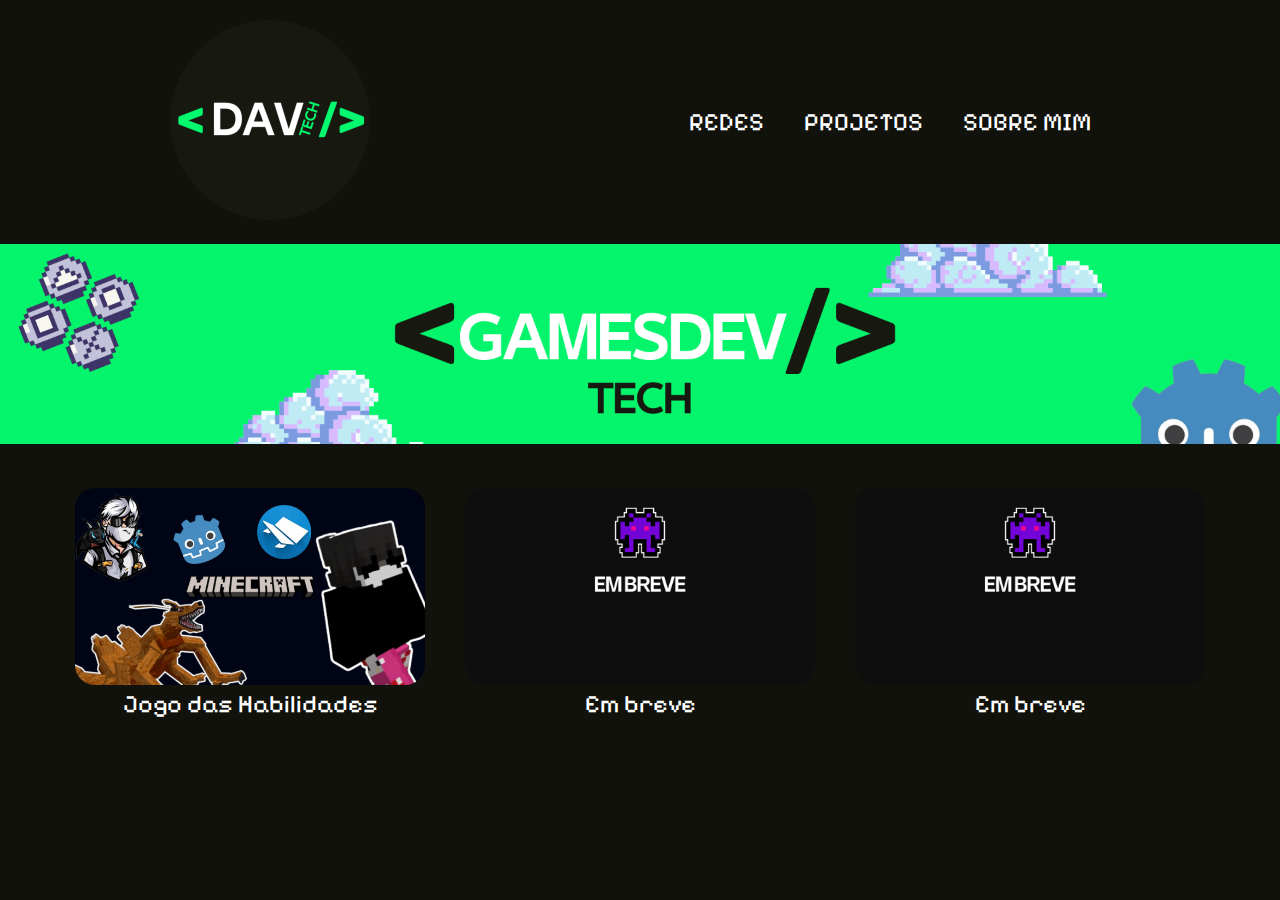
==== index.htm @ 86db8388 "Add files via upload" ====
<!DOCTYPE html>
<html lang="pt-br">
<head>
    <meta charset="UTF-8">
    <meta name="viewport" content="width=device-width, initial-scale=1.0">
    <link rel="stylesheet" href="./styles/style.css">
    <title>Portifolio | David</title>
</head>
<body>
    <header class="cabecalho">
        <div class="content">
            <div> 
                <img src="img/logodavid.png" alt="">
            </div>
            <div>
                <ul>
                    <li><a href="">REDES</a></li>
                    <li><a href="#projetos">PROJETOS</a></li>
                    <li><a href="">SOBRE MIM</a></li>
                </ul>
            </div>
        </div>
    </header>


    <section class="banner"> <img src="img/banner.png" alt=""></section>


    <section class="projetos" id="projetos">

        <div class="projeto">
            <a href="projects/projeto_jogo_das_habilidades.htm">
                <img src="img/projeto_site.png" alt="">
                <p>Jogo das Habilidades</p>
            </a>
        </div>


        
        <div class="projeto">
            <a href="">
                <img src="img/embreve.png   " alt="">
                <p>Em breve</p>
            </a>
        </div>


        <div class="projeto">
            <a href="">
                <img src="img/embreve.png" alt="">
                <p>Em breve</p>
            </a>
        </div>




    </section>


    <footer></footer>
</body>
</html>
---- styles/style.css ----
@import url('https://fonts.googleapis.com/css2?family=Pixelify+Sans:wght@400..700&display=swap');
html{
    scroll-behavior: smooth;
}
*{

    color: white;
    text-decoration: none;
    margin: 0px;
    padding: 0px;
    box-sizing: border-box;
    font-family: "Pixelify Sans", sans-serif;
    font-optical-sizing: auto;
    font-weight: 400;
    font-style: normal;
    background-color: #11120c ;
}

.cabecalho div img{
border-radius: 360px;
width: 200px;
}

.content{
    margin: 20px;
    display: flex;
    justify-content: space-around;
    align-items: center;
}

.content ul{
    list-style: none;
    display: flex;

}

.content li{
    margin: 20px;
}
.content a:hover{
    color: rgb(187, 187, 187);
}
.content a{
    color: white;
    text-decoration: none;
    font-size: 25px;
}


.banner img{
    max-width:100%;
}


.projetos{
padding: 20px;
display: flex;
justify-content: center;
}

.projeto{
align-items: center;
text-align: center;
margin: 20px;

}

.projeto img{
    width: 350px;
    border-radius: 20px;

}
.projeto p{
    font-size: 25px;
}


/* AREA DA PAGINA DE PROJETOS*/

.container{
    margin-left: 200px;
    display: flex;
    justify-content: center;
    flex-wrap: wrap;
    max-width: 800px;

    

}

.container h1{
    font-size: 30px;
    color: #03f86d;
}

.container h2{
    color: #03f86d;
    font-size: 25px;
}
.container p{
    font-size: 20px;
}

.container li{
    font-size: 20px;
}


.creditos li{
    color:rgb(161, 161, 255) ;
}
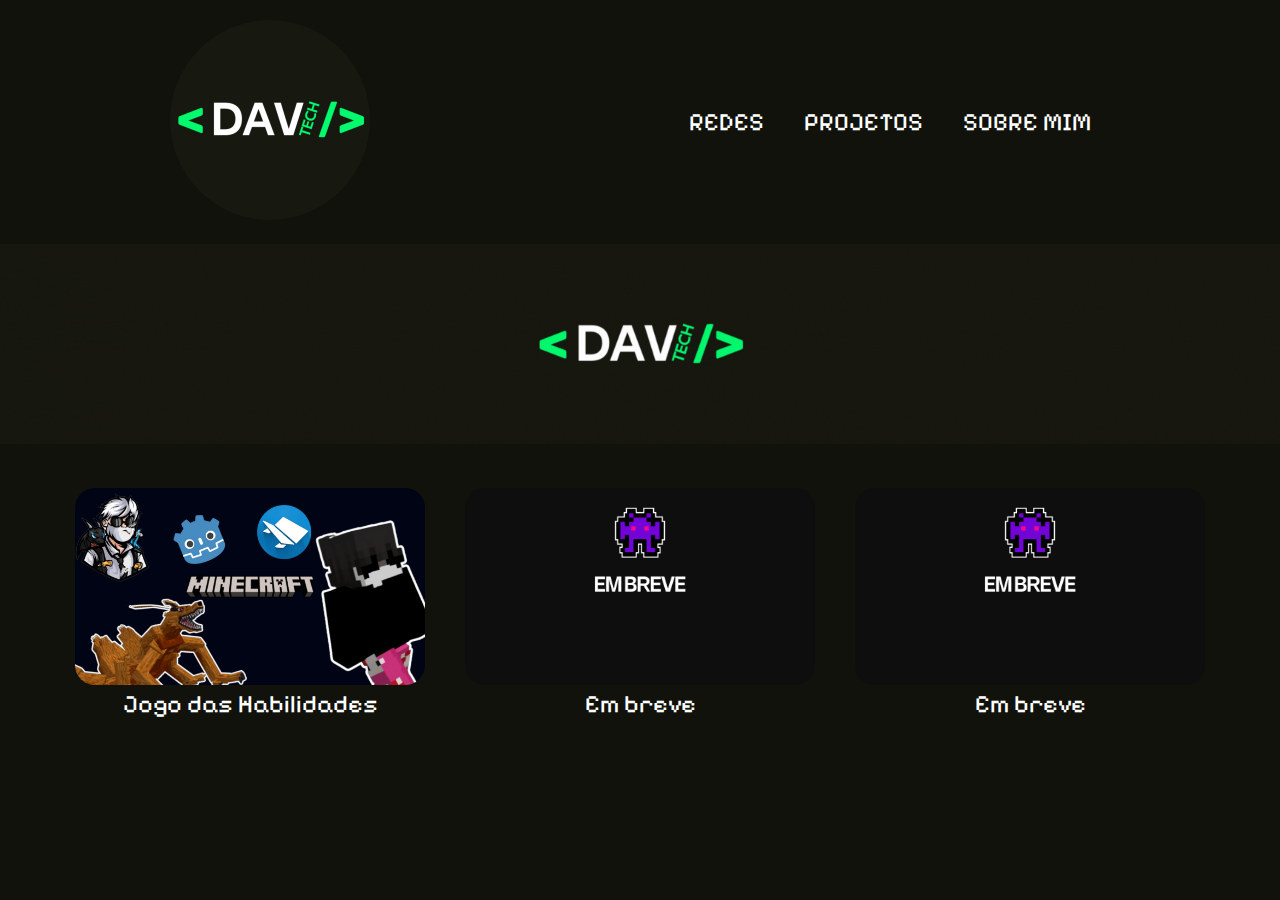
==== commit e740c7de: "Add files via upload" ====
--- a/index.htm
+++ b/index.htm
@@ -4,6 +4,7 @@
     <meta charset="UTF-8">
     <meta name="viewport" content="width=device-width, initial-scale=1.0">
     <link rel="stylesheet" href="./styles/style.css">
+    <link rel="shortcut icon" href="./img/logodavid.png" type="image/x-icon">
     <title>Portifolio | David</title>
 </head>
 <body>
@@ -14,16 +15,16 @@
             </div>
             <div>
                 <ul>
-                    <li><a href="">REDES</a></li>
+                    <li><a href="./redes.htm">REDES</a></li>
                     <li><a href="#projetos">PROJETOS</a></li>
-                    <li><a href="">SOBRE MIM</a></li>
+                    <li><a href="sobre_mim.htm">SOBRE MIM</a></li>
                 </ul>
             </div>
         </div>
     </header>
 
 
-    <section class="banner"> <img src="img/banner.png" alt=""></section>
+    <section class="banner"> <img src="img/intro.gif" alt=""></section>
 
 
     <section class="projetos" id="projetos">
--- a/styles/style.css
+++ b/styles/style.css
@@ -108,4 +108,100 @@
 
 .creditos li{
     color:rgb(161, 161, 255) ;
+}
+
+
+
+
+.redes {
+ display: flex;
+ justify-content: center;
+ align-items: center;
+ text-align: center;
+}
+
+.redes div{
+    flex-wrap: wrap;
+    margin: 20px;
+}
+
+
+
+/* styles/style.css */
+
+.redes img.img2 {
+    display: none; /* A segunda imagem fica oculta por padrão */
+}
+
+.redes div:hover img.img1 {
+    display: none; /* Esconde a primeira imagem ao passar o mouse */
+}
+
+.redes div:hover img.img2 {
+    display: inline; /* Mostra a segunda imagem ao passar o mouse */
+}
+
+.redes p{
+    font-size: 25px;
+}
+
+.redes div:hover p{
+    transition: 100ms;
+    color:#03f86d ;
+}
+
+.competencias{
+    display: flex;
+    justify-content: center;
+}
+.competencias h1{
+    align-items: center;
+}
+.competencias div{
+    margin: 20px;
+    align-items: center;
+    text-align: center;
+}
+
+.competencias p{
+    font-size: 20px;
+}
+
+.sobremim{
+    display: flex;
+    justify-content: center;
+    margin: 30px;
+    align-items: center;
+}
+
+.sobremim div{
+    margin: 20px;
+}
+.sobremim img{
+    width: 500px;
+}
+
+.sobremim p{
+    font-size: 20px;
+    max-width: 500px;
+    text-align: justify;
+}
+
+.sobremim h1{
+    font-size: 30px;
+}
+
+.sobre_mim_imgs{
+    display: flex;
+    align-items: center;
+    text-align: center;
+
+}
+
+.sobre_mim_imgs img{
+    width: 165px;
+}
+
+.competencias h1{
+    text-align: center;
 }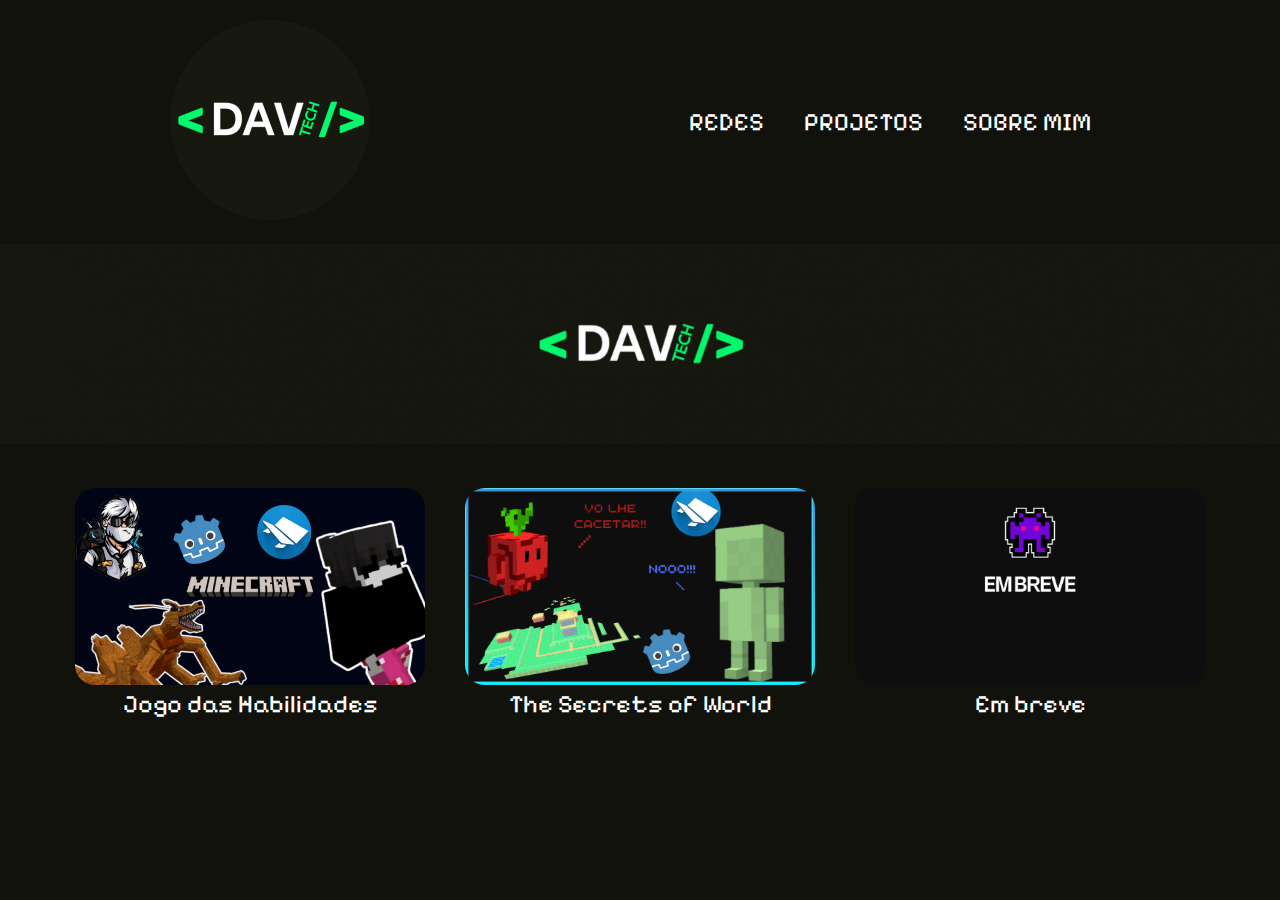
==== commit 97d7f9ac: "Add files via upload" ====
--- a/index.htm
+++ b/index.htm
@@ -39,9 +39,9 @@
 
         
         <div class="projeto">
-            <a href="">
-                <img src="img/embreve.png   " alt="">
-                <p>Em breve</p>
+            <a href="./projects/artigo_secrets_of_world.htm">
+                <img src="img/thumb.png" alt="">
+                <p>The Secrets of World</p>
             </a>
         </div>
 
--- a/styles/style.css
+++ b/styles/style.css
@@ -204,4 +204,12 @@
 
 .competencias h1{
     text-align: center;
+}
+
+#img{
+    width: 650px;
+}
+
+#img2{
+    width: 650px;
 }